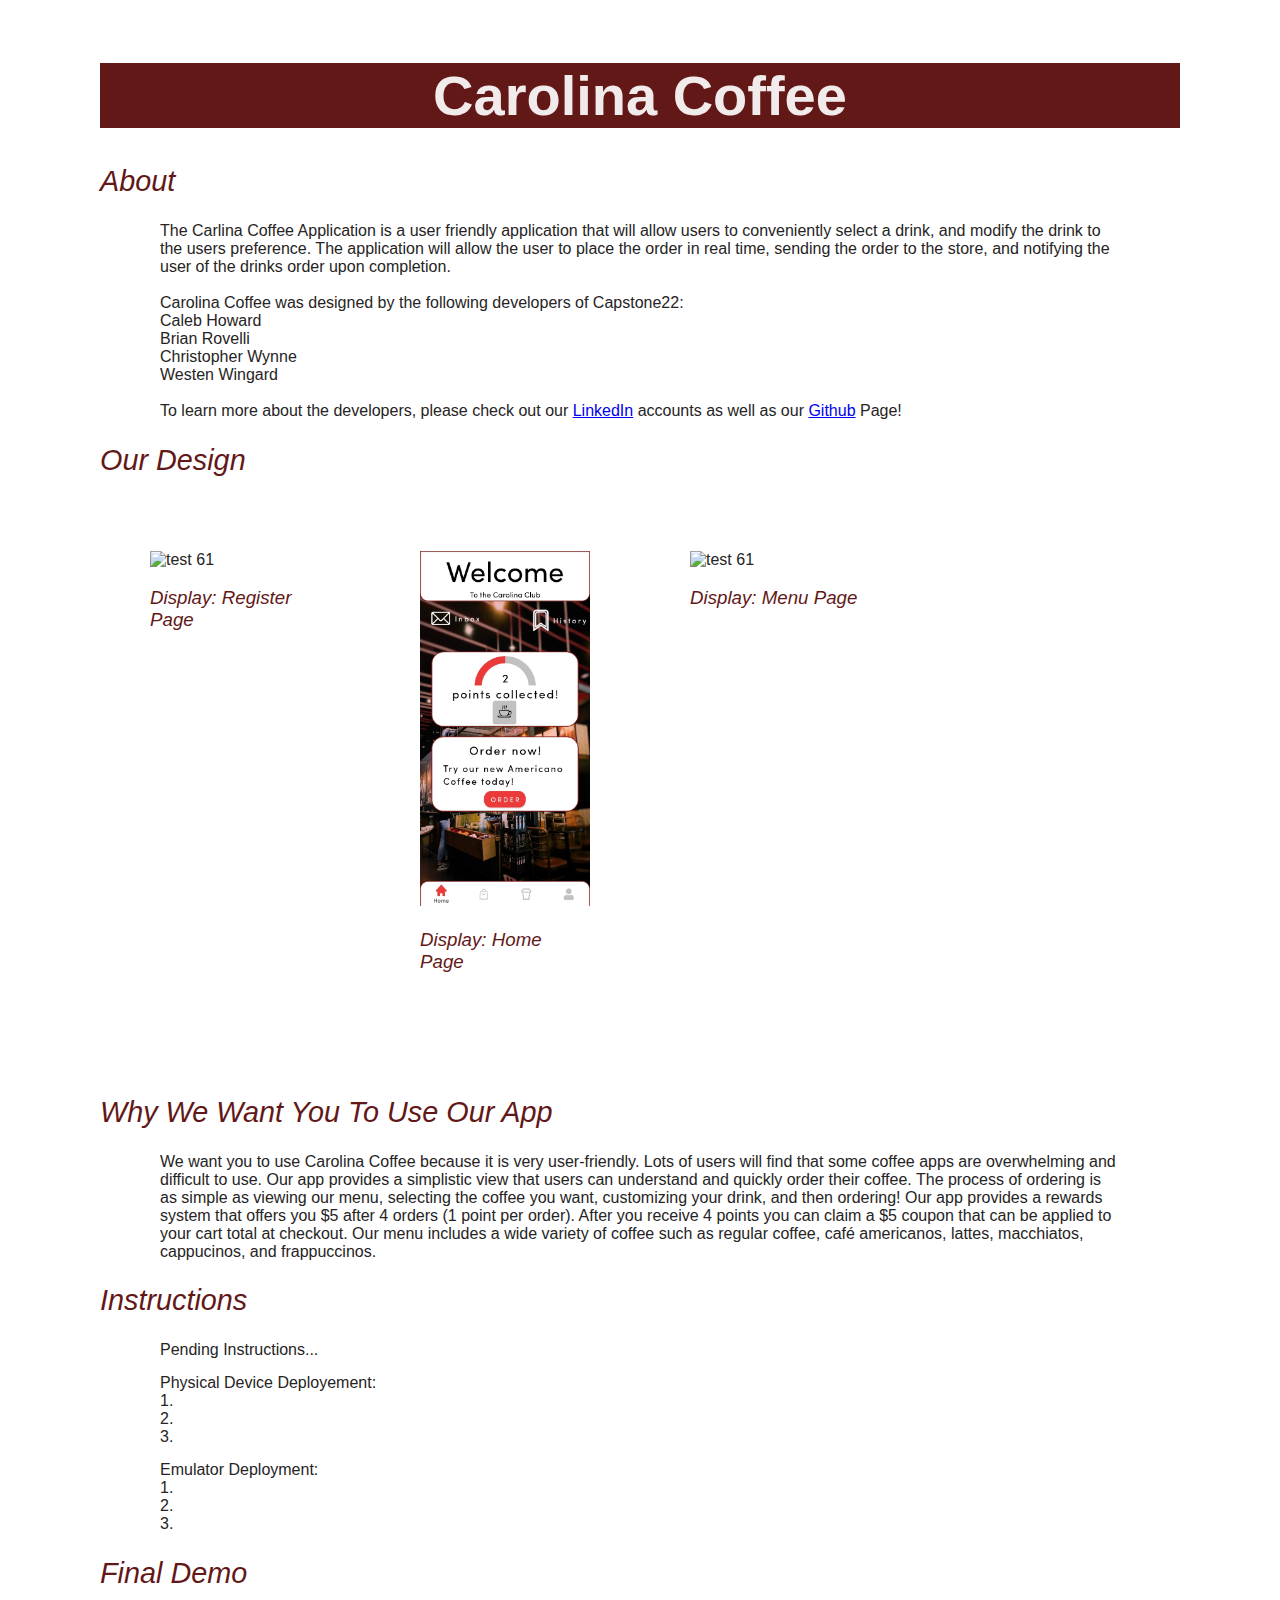
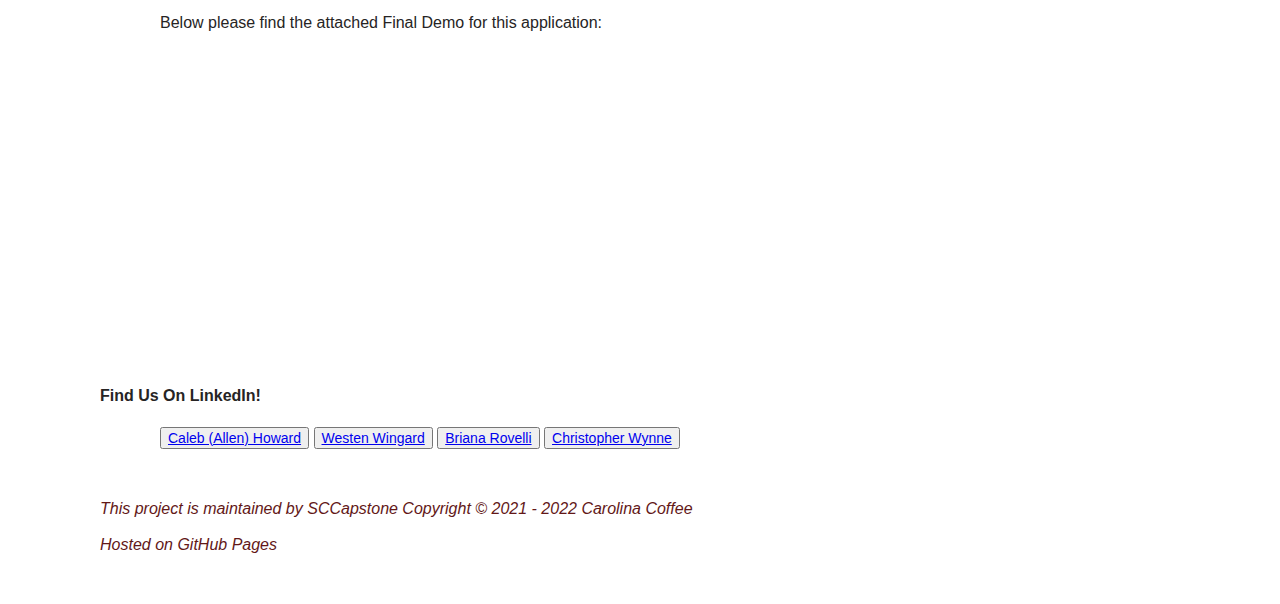
==== index.html @ 47d84219 "Update index.html" ====
﻿<!DOCTYPE html>
<html>
<head>
    <link rel="stylesheet" href="index.css">
</head>

<div class = "appHeader">
    <h1>Carolina Coffee</h1>
</div>
<h2>About</h2>
<p>
    The Carlina Coffee Application is a user friendly application that will
    allow users to conveniently select a drink, and modify the drink to the
    users preference. The application will allow the user to place the order
    in real time, sending the order to the store, and notifying the user of
    the drinks order upon completion.
<br><br>
    Carolina Coffee was designed by the following developers of Capstone22:<br>
    Caleb Howard<br>
    Brian Rovelli<br>
    Christopher Wynne<br>
    Westen Wingard
<br><br>
    To learn more about the developers, please check out our <a href="#linkedin">LinkedIn</a> 
    accounts as well as our <a href="https://github.com/SCCapstone/capstone22">Github</a> Page!
 
</p>


<h2>Our Design</h2>

    <!--
    <img src="app/src/main/res/drawable/register.jpg" alt="test 61" width="25%">
    <p>Display: Register Page</p>

    <img src="app/src/main/res/drawable/home.jpg" alt="test 61" width="25%">
    <p>Display: Home Page</p>

    <img src="app/src/main/res/drawable/menu.jpg" alt="test 61" width="25%">
    <p>Display: Menu Page</p>

    -->

    <div class="row">
        <div class="column">
            <img src="app/src/main/res/drawable/register.jpg" alt="test 61" width="100%">
            <h3>Display: Register Page</h3>
        </div>
        <div class="column">
            <img src="app/src/main/res/drawable/home.jpg" alt="test 61" width="100%">
            <h3>Display: Home Page</h3>
        </div>
        <div class="column">
            <img src="app/src/main/res/drawable/menu.jpg" alt="test 61" width="100%">
            <h3>Display: Menu Page</h3>
        </div>
      </div>

<h2>Why We Want You To Use Our App</h2>
    <p> We want you to use Carolina Coffee because it is very user-friendly. Lots of users 
        will find that some coffee apps are overwhelming and difficult to use. Our app 
        provides a simplistic view that users can understand and quickly order their coffee.
        The process of ordering is as simple as viewing our menu, selecting the coffee you 
        want, customizing your drink, and then ordering! Our app provides a rewards system 
        that offers you $5 after 4 orders (1 point per order). After you receive 4 points 
        you can claim a $5 coupon that can be applied to your cart total at checkout. 
        Our menu includes a wide variety of coffee such as regular coffee, café americanos, 
        lattes, macchiatos, cappucinos, and frappuccinos. 
    </p>


<h2>Instructions</h2>

    <p> Pending Instructions...</p>
<p> Physical Device Deployement:
    <br>1.
    <br>2.
    <br>3.
</p>

<p> Emulator Deployment:
    <br>1.
    <br>2.
    <br>3.
</p>

<h2>Final Demo</h2>
    <p>Below please find the attached Final Demo for this application:</p>

        <iframe width="560" height="315" src="https://www.youtube.com/embed/WaJEEFlrkWI" title="YouTube video player" frameborder="0" allow="accelerometer; autoplay; clipboard-write; encrypted-media; gyroscope; picture-in-picture" allowfullscreen>

    </iframe>


</div>
</div>


<h4 id="linkedin">Find Us On LinkedIn!</h4>
<div class="footer">
    <p>
        <button style="font-size:14px">
            <a href="https://www.linkedin.com/in/caleb-h-b449b8166/" target="_blank">
                Caleb (Allen) Howard<i class="linkedin-square"></i>
            </a>
        </button>
        <button style="font-size:14px">
            <a href="https://www.linkedin.com/in/westen-wingard/" target="_blank">
                Westen Wingard<i class="fa fa-linkedin-square"></i>
            </a>
        </button>
        <button style="font-size:14px">
            <a href="https://www.linkedin.com/in/briana-rovelli/" target="_blank">
                Briana Rovelli<i class="fa fa-linkedin-square"></i>
            </a>
        </button>
        <button style="font-size:14px">
            <a href="https://www.linkedin.com/in/christopher-wynne-8a7054230/" target="_blank">
                Christopher Wynne<i class="fa fa-linkedin"></i>
            </a>
        </button>
    </p>
</div>
<br><br>
<footer>
	<f1>This project is maintained by SCCapstone Copyright © 2021 - 2022 Carolina Coffee</f1>
	<br><br>
	<f1>Hosted on GitHub Pages</f1>
</footer>
</html>
---- index.css ----
@import url("https://use.typekit.net/tuo4tyt.css");

* {
  box-sizing: border-box;
}

html, body {
  font-weight: 400;
  margin: 25px 50px;
  padding: 0;
  color: #262424;
  scroll-behavior: smooth;
  font-family: sofia-pro, sans-serif;
}

h1 {
    font-weight: 700;
    font-size: 3.5rem;
    color: #f2ebeb;
    text-align: center;
}

h2 {
    font-size: 1.8rem;
    font-weight: 400;
    font-style: italic;
    color: #631818;
}

h3 {
    font-size: 100;
    font-weight: 400;
    font-style: italic;
    color: #631818;
}

f1 {
    font-size: 40;
    font-weight: 400;
    font-style: italic;
    color: #631818;
}

p {
    margin: 15px 60px;
}
.appHeader {
    width: 100%;
    background-color: #631818;
    height: 30%;
}


.column {
  float: left;
  width: 25%;
  padding: 50px;
  border-spacing: 0 15px;
  margin-right: 0px;
}

/* Clear floats after image containers */
.row::after {
  content: "";
  clear: both;
  display: table;
  border-spacing: 0 15px;
  margin-right: 50px;
}
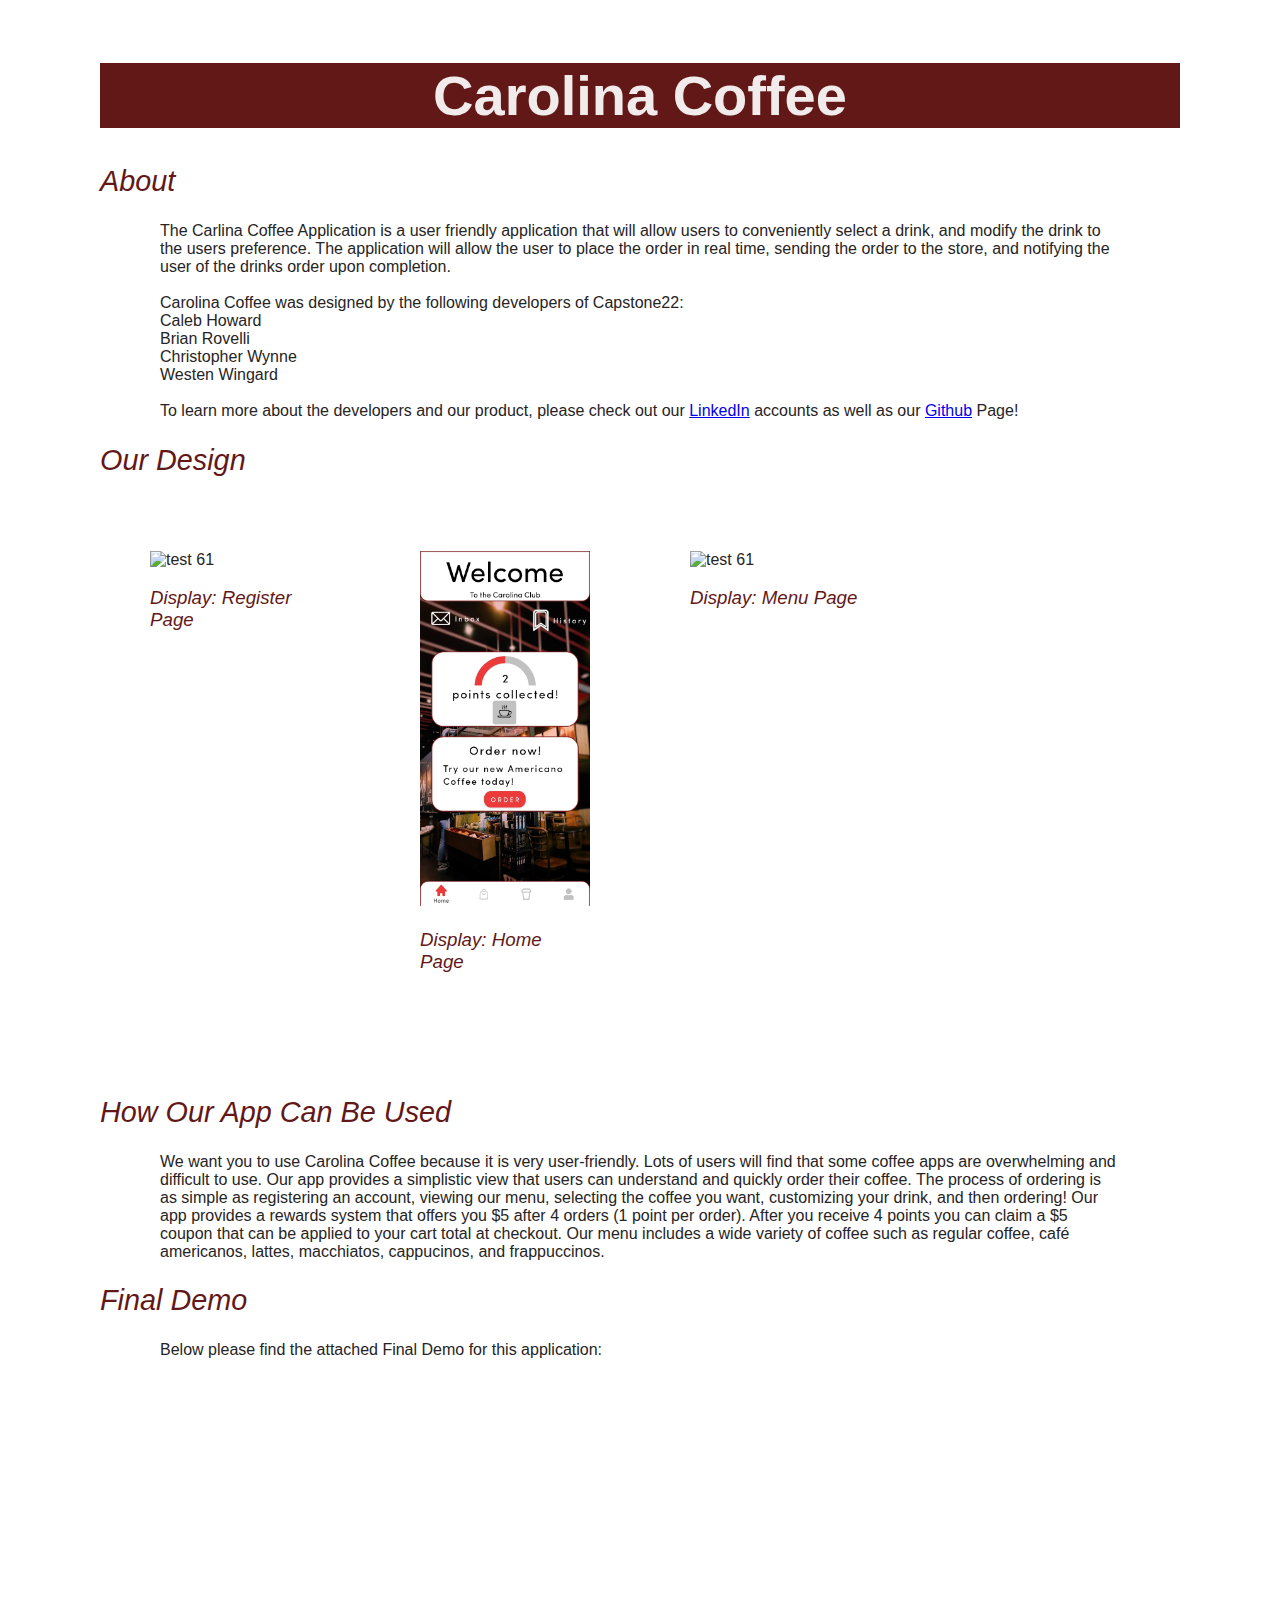
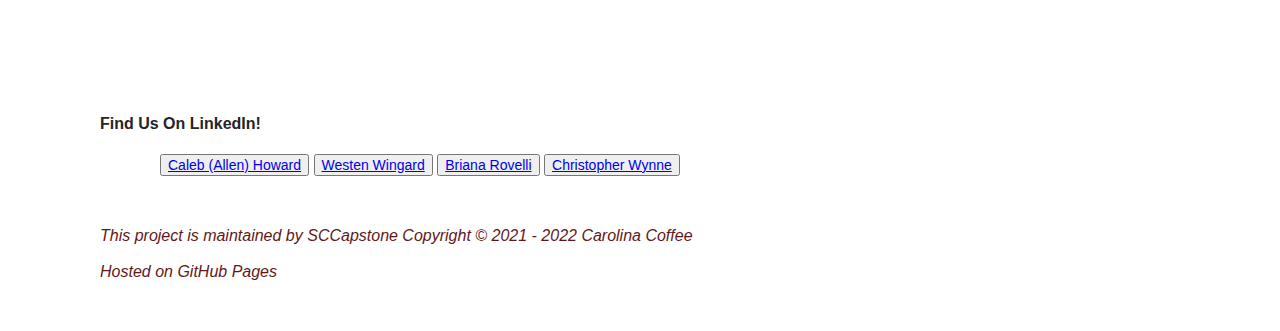
==== commit 6db7b0b0: "updating index.html" ====
--- a/index.html
+++ b/index.html
@@ -21,7 +21,7 @@
     Christopher Wynne<br>
     Westen Wingard
 <br><br>
-    To learn more about the developers, please check out our <a href="#linkedin">LinkedIn</a> 
+    To learn more about the developers and our product, please check out our <a href="#linkedin">LinkedIn</a>
     accounts as well as our <a href="https://github.com/SCCapstone/capstone22">Github</a> Page!
  
 </p>
@@ -56,11 +56,11 @@
         </div>
       </div>
 
-<h2>Why We Want You To Use Our App</h2>
+<h2>How Our App Can Be Used</h2>
     <p> We want you to use Carolina Coffee because it is very user-friendly. Lots of users 
         will find that some coffee apps are overwhelming and difficult to use. Our app 
         provides a simplistic view that users can understand and quickly order their coffee.
-        The process of ordering is as simple as viewing our menu, selecting the coffee you 
+        The process of ordering is as simple as registering an account, viewing our menu, selecting the coffee you
         want, customizing your drink, and then ordering! Our app provides a rewards system 
         that offers you $5 after 4 orders (1 point per order). After you receive 4 points 
         you can claim a $5 coupon that can be applied to your cart total at checkout. 
@@ -69,20 +69,7 @@
     </p>
 
 
-<h2>Instructions</h2>
 
-    <p> Pending Instructions...</p>
-<p> Physical Device Deployement:
-    <br>1.
-    <br>2.
-    <br>3.
-</p>
-
-<p> Emulator Deployment:
-    <br>1.
-    <br>2.
-    <br>3.
-</p>
 
 <h2>Final Demo</h2>
     <p>Below please find the attached Final Demo for this application:</p>
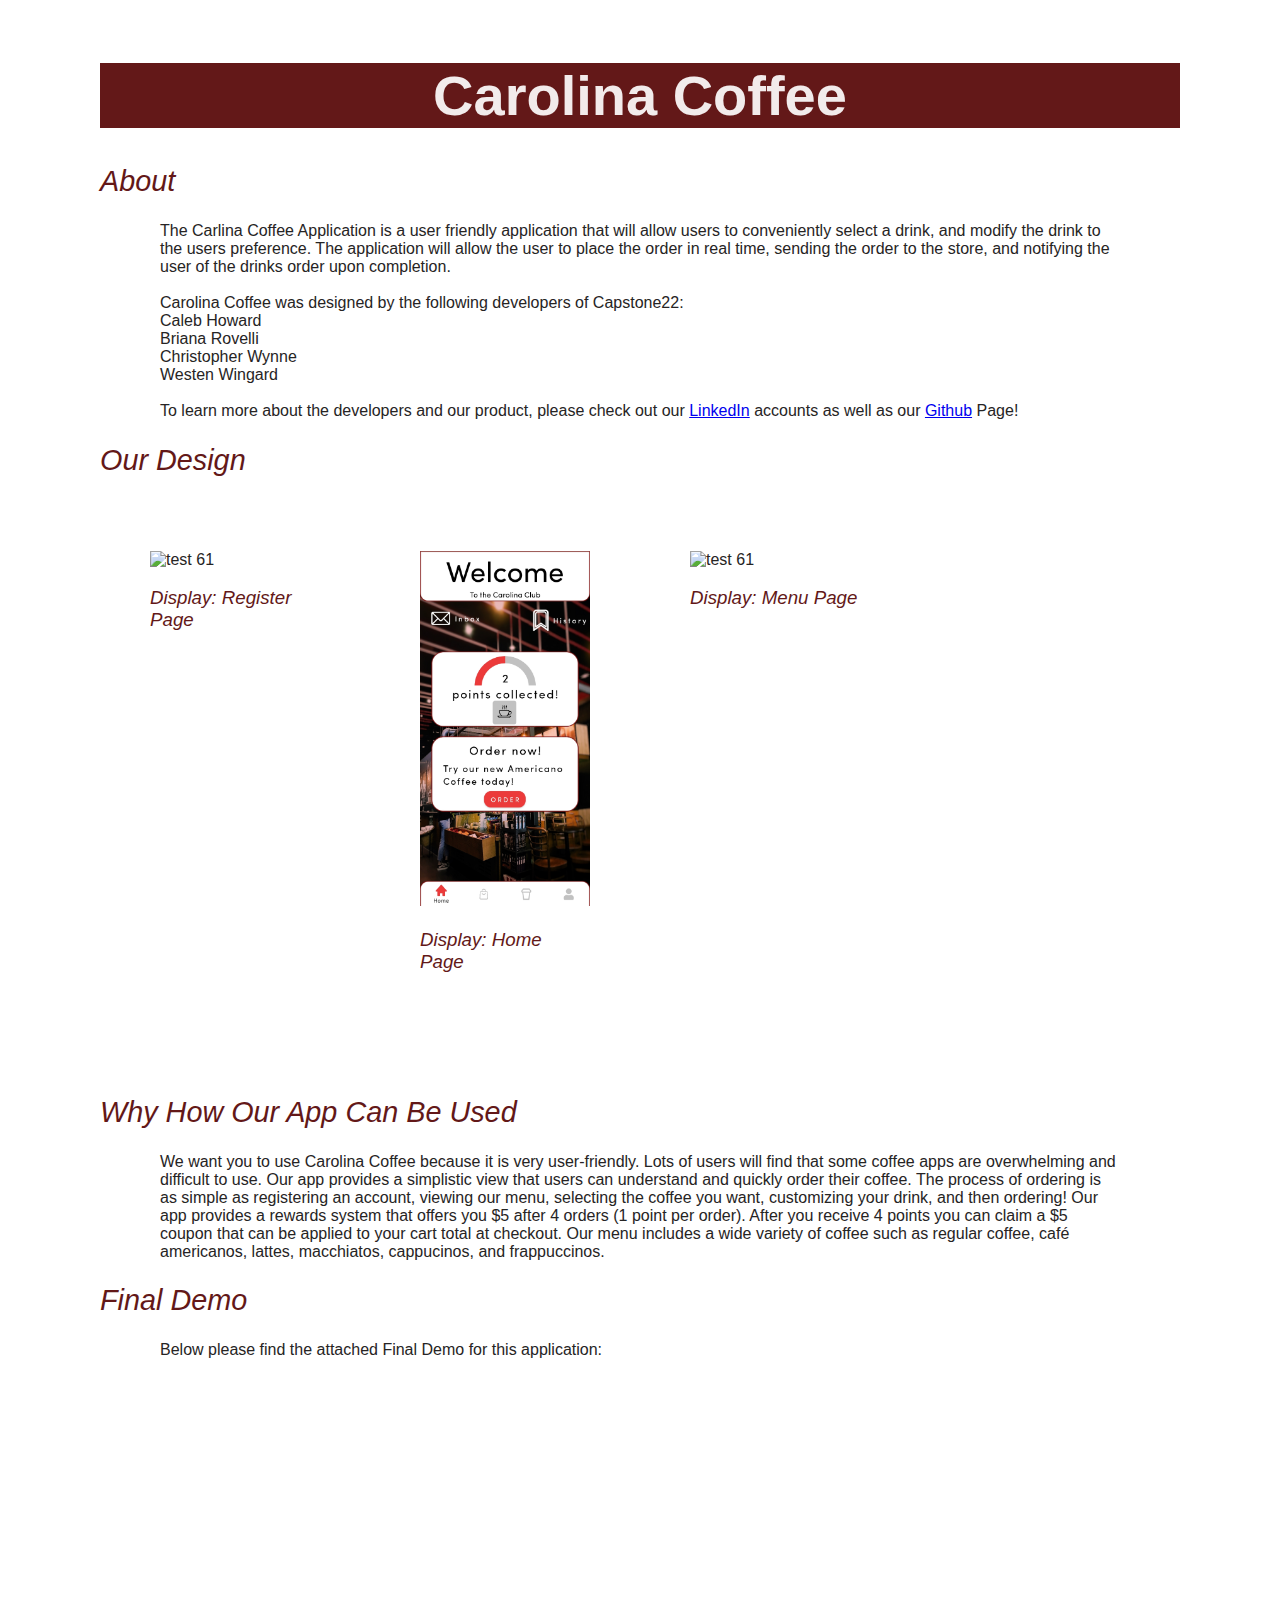
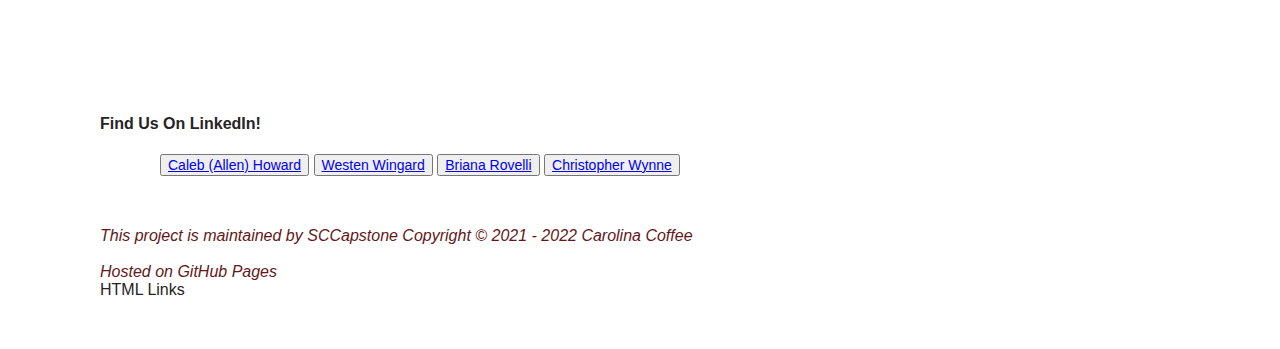
==== commit 90728f80: "attempt" ====
--- a/index.html
+++ b/index.html
@@ -17,7 +17,7 @@
 <br><br>
     Carolina Coffee was designed by the following developers of Capstone22:<br>
     Caleb Howard<br>
-    Brian Rovelli<br>
+    Briana Rovelli<br>
     Christopher Wynne<br>
     Westen Wingard
 <br><br>
@@ -56,7 +56,7 @@
         </div>
       </div>
 
-<h2>How Our App Can Be Used</h2>
+<h2>Why How Our App Can Be Used</h2>
     <p> We want you to use Carolina Coffee because it is very user-friendly. Lots of users 
         will find that some coffee apps are overwhelming and difficult to use. Our app 
         provides a simplistic view that users can understand and quickly order their coffee.
@@ -115,4 +115,8 @@
 	<f1>Hosted on GitHub Pages</f1>
 </footer>
 </html>
- 
+
+<html>
+<head>
+    <about>HTML Links</about>
+</head>
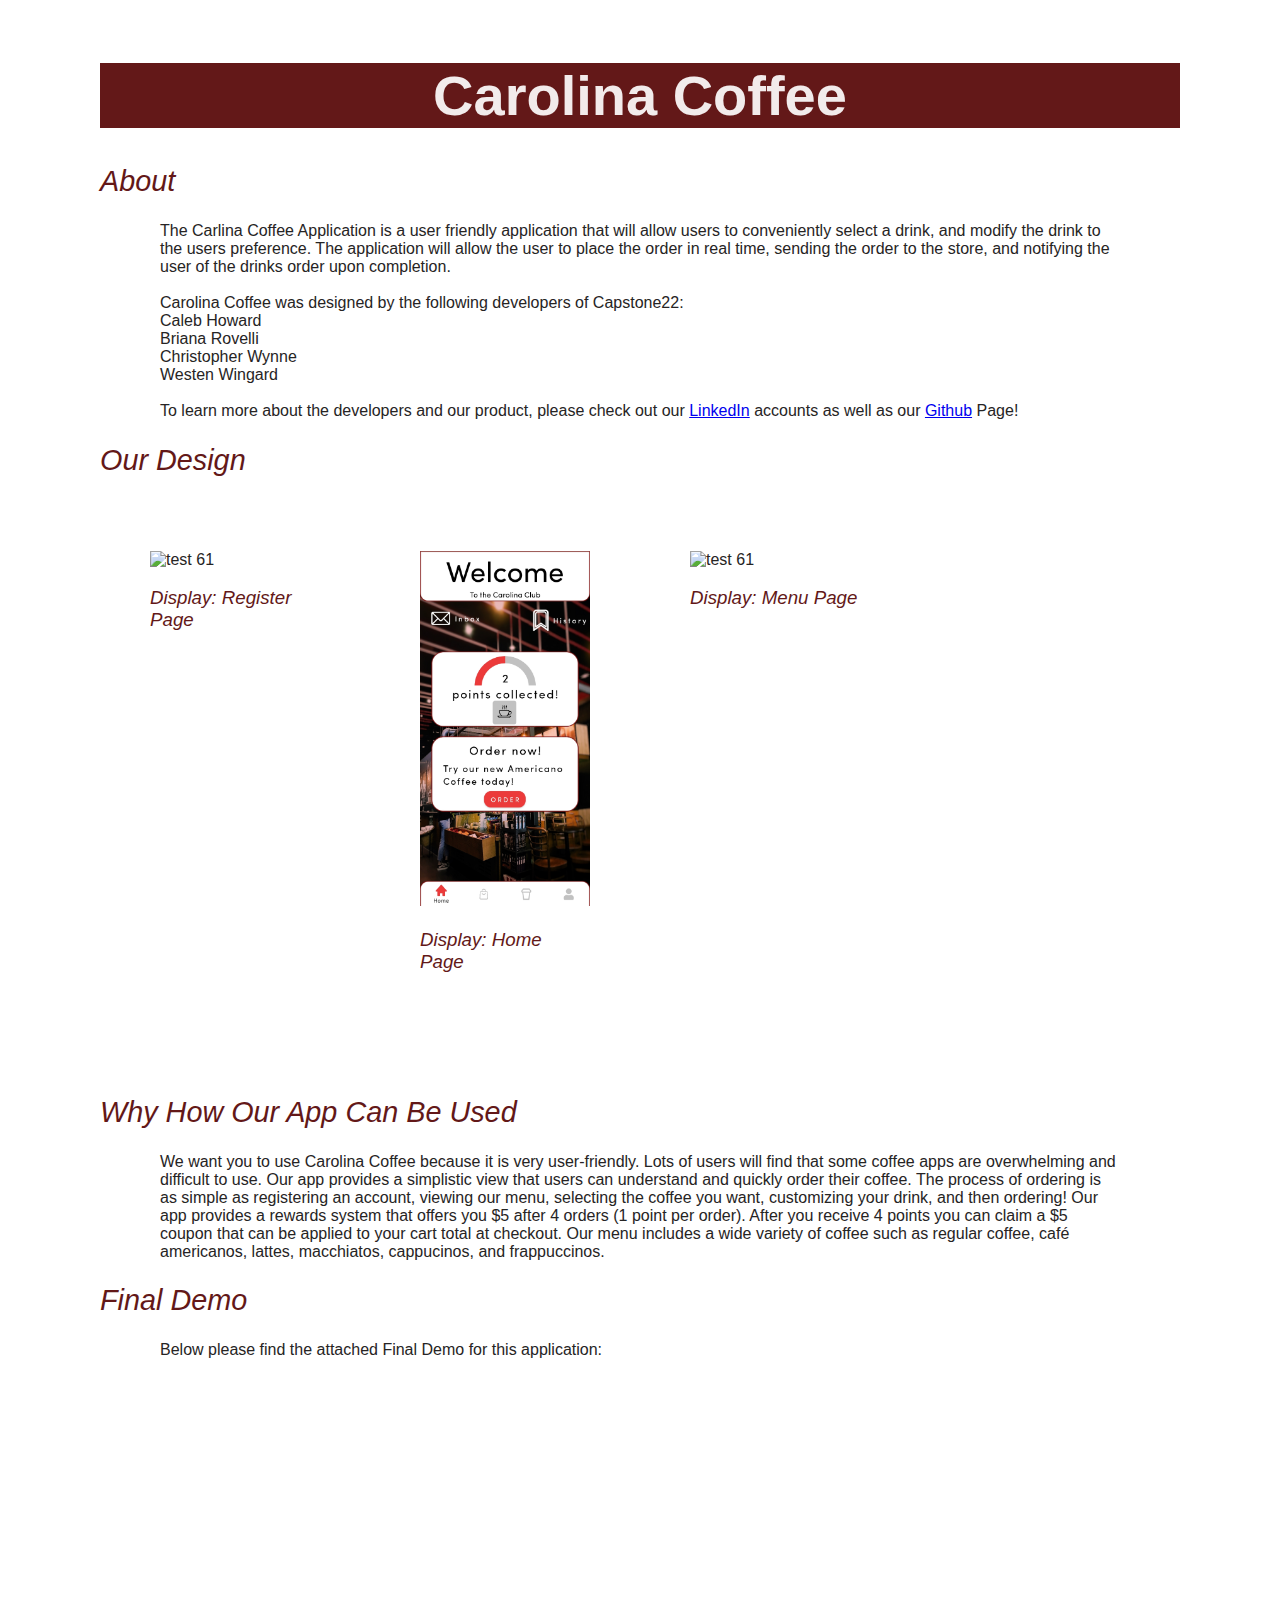
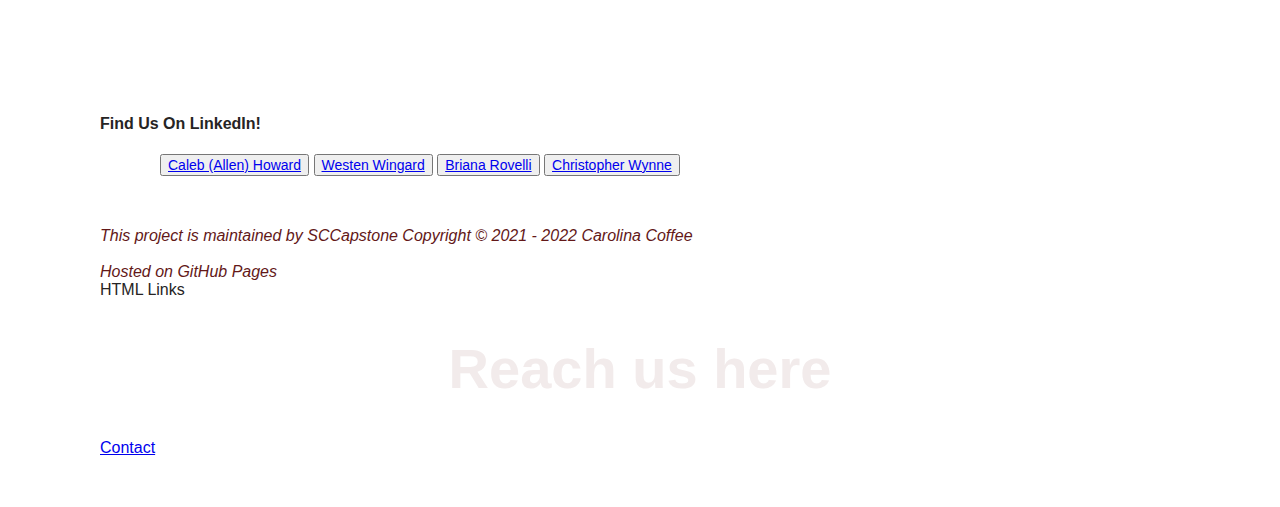
==== commit 9cb917bf: "attempt 1" ====
--- a/index.html
+++ b/index.html
@@ -120,3 +120,7 @@
 <head>
     <about>HTML Links</about>
 </head>
+<body>
+<h1>Reach us here</h1>
+<a href="about.html">Contact</a>
+</body>
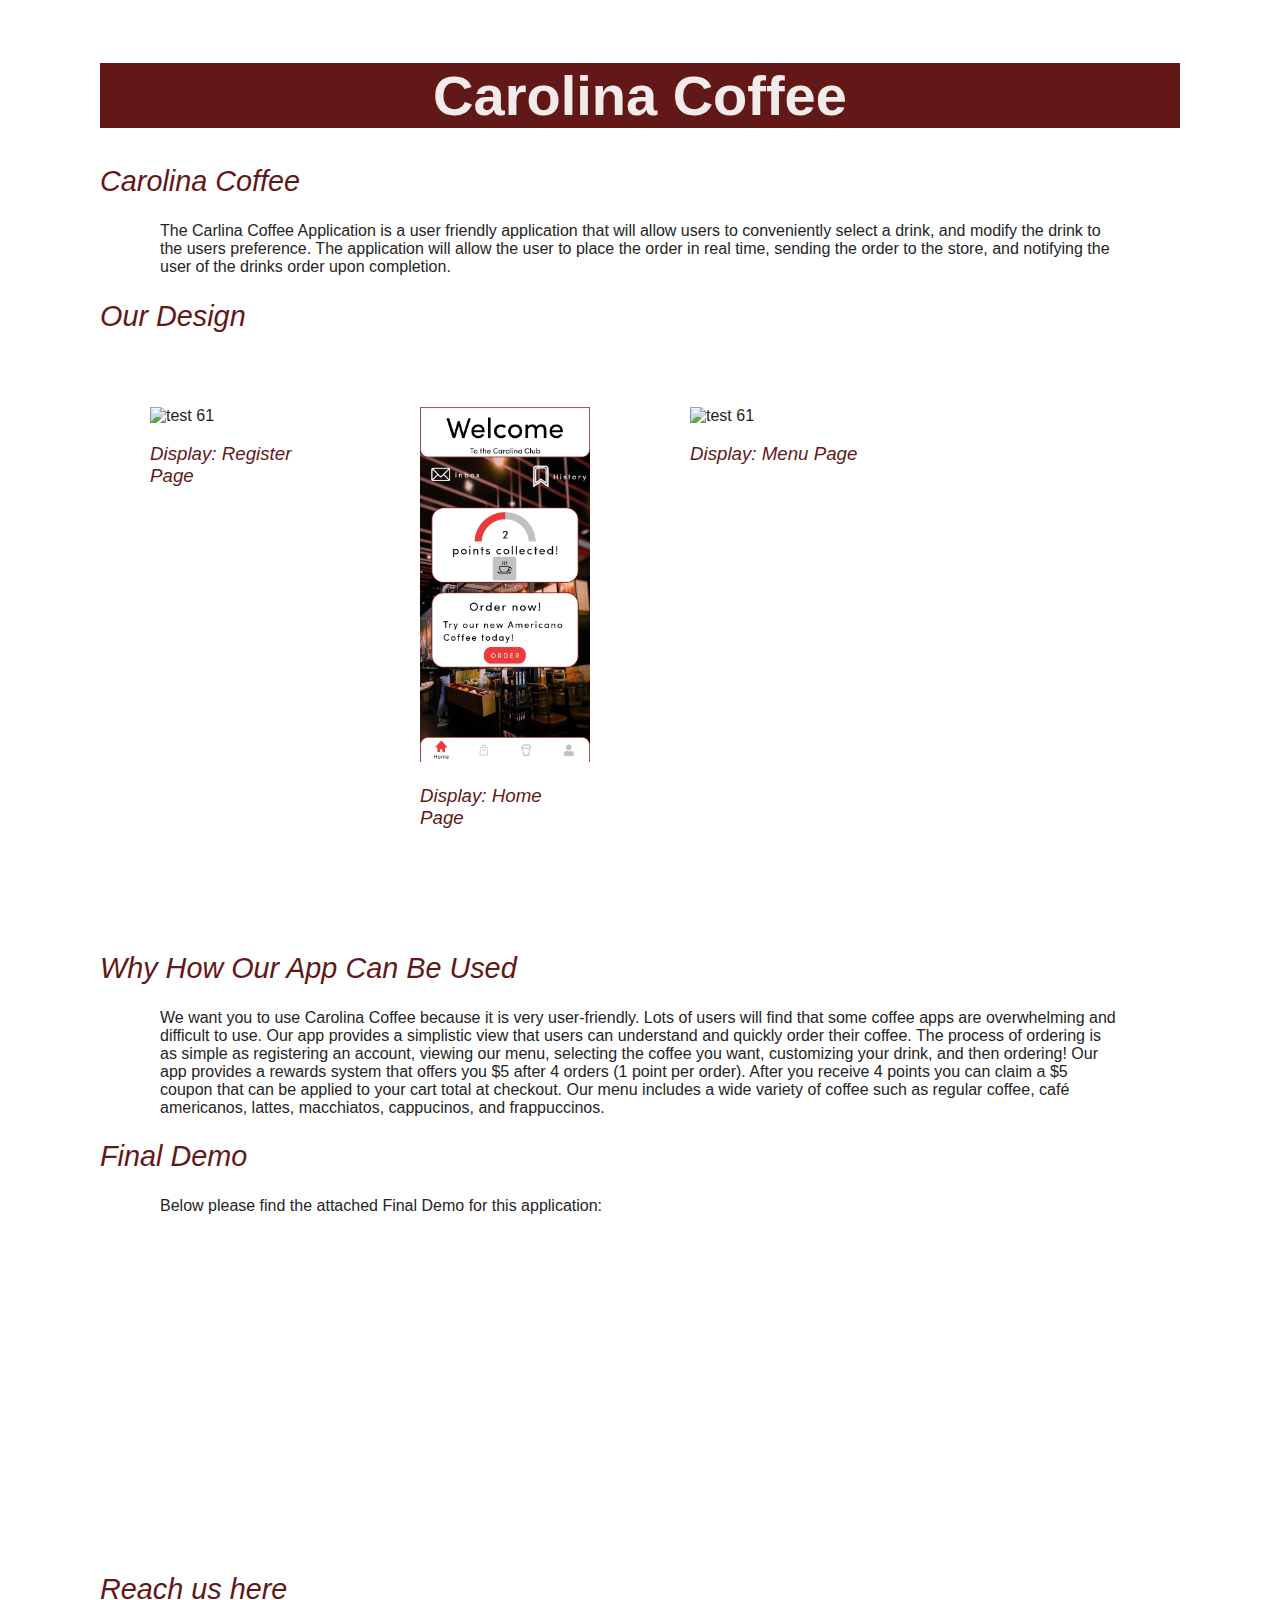
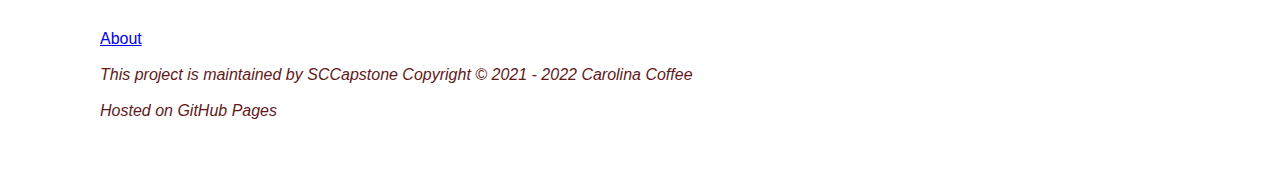
==== commit a8fcacb8: "attempt 3" ====
--- a/index.html
+++ b/index.html
@@ -7,23 +7,13 @@
 <div class = "appHeader">
     <h1>Carolina Coffee</h1>
 </div>
-<h2>About</h2>
+<h2>Carolina Coffee</h2>
 <p>
     The Carlina Coffee Application is a user friendly application that will
     allow users to conveniently select a drink, and modify the drink to the
     users preference. The application will allow the user to place the order
     in real time, sending the order to the store, and notifying the user of
     the drinks order upon completion.
-<br><br>
-    Carolina Coffee was designed by the following developers of Capstone22:<br>
-    Caleb Howard<br>
-    Briana Rovelli<br>
-    Christopher Wynne<br>
-    Westen Wingard
-<br><br>
-    To learn more about the developers and our product, please check out our <a href="#linkedin">LinkedIn</a>
-    accounts as well as our <a href="https://github.com/SCCapstone/capstone22">Github</a> Page!
- 
 </p>
 
 
@@ -82,45 +72,15 @@
 </div>
 </div>
 
-
-<h4 id="linkedin">Find Us On LinkedIn!</h4>
-<div class="footer">
-    <p>
-        <button style="font-size:14px">
-            <a href="https://www.linkedin.com/in/caleb-h-b449b8166/" target="_blank">
-                Caleb (Allen) Howard<i class="linkedin-square"></i>
-            </a>
-        </button>
-        <button style="font-size:14px">
-            <a href="https://www.linkedin.com/in/westen-wingard/" target="_blank">
-                Westen Wingard<i class="fa fa-linkedin-square"></i>
-            </a>
-        </button>
-        <button style="font-size:14px">
-            <a href="https://www.linkedin.com/in/briana-rovelli/" target="_blank">
-                Briana Rovelli<i class="fa fa-linkedin-square"></i>
-            </a>
-        </button>
-        <button style="font-size:14px">
-            <a href="https://www.linkedin.com/in/christopher-wynne-8a7054230/" target="_blank">
-                Christopher Wynne<i class="fa fa-linkedin"></i>
-            </a>
-        </button>
-    </p>
-</div>
+<body>
+<h2>Reach us here</h2>
+<a href="about.html">About</a>
+</body>
 <br><br>
 <footer>
-	<f1>This project is maintained by SCCapstone Copyright © 2021 - 2022 Carolina Coffee</f1>
-	<br><br>
-	<f1>Hosted on GitHub Pages</f1>
+    <f1>This project is maintained by SCCapstone Copyright © 2021 - 2022 Carolina Coffee</f1>
+    <br><br>
+    <f1>Hosted on GitHub Pages</f1>
 </footer>
-</html>
 
-<html>
-<head>
-    <about>HTML Links</about>
-</head>
-<body>
-<h1>Reach us here</h1>
-<a href="about.html">Contact</a>
-</body>
+</html>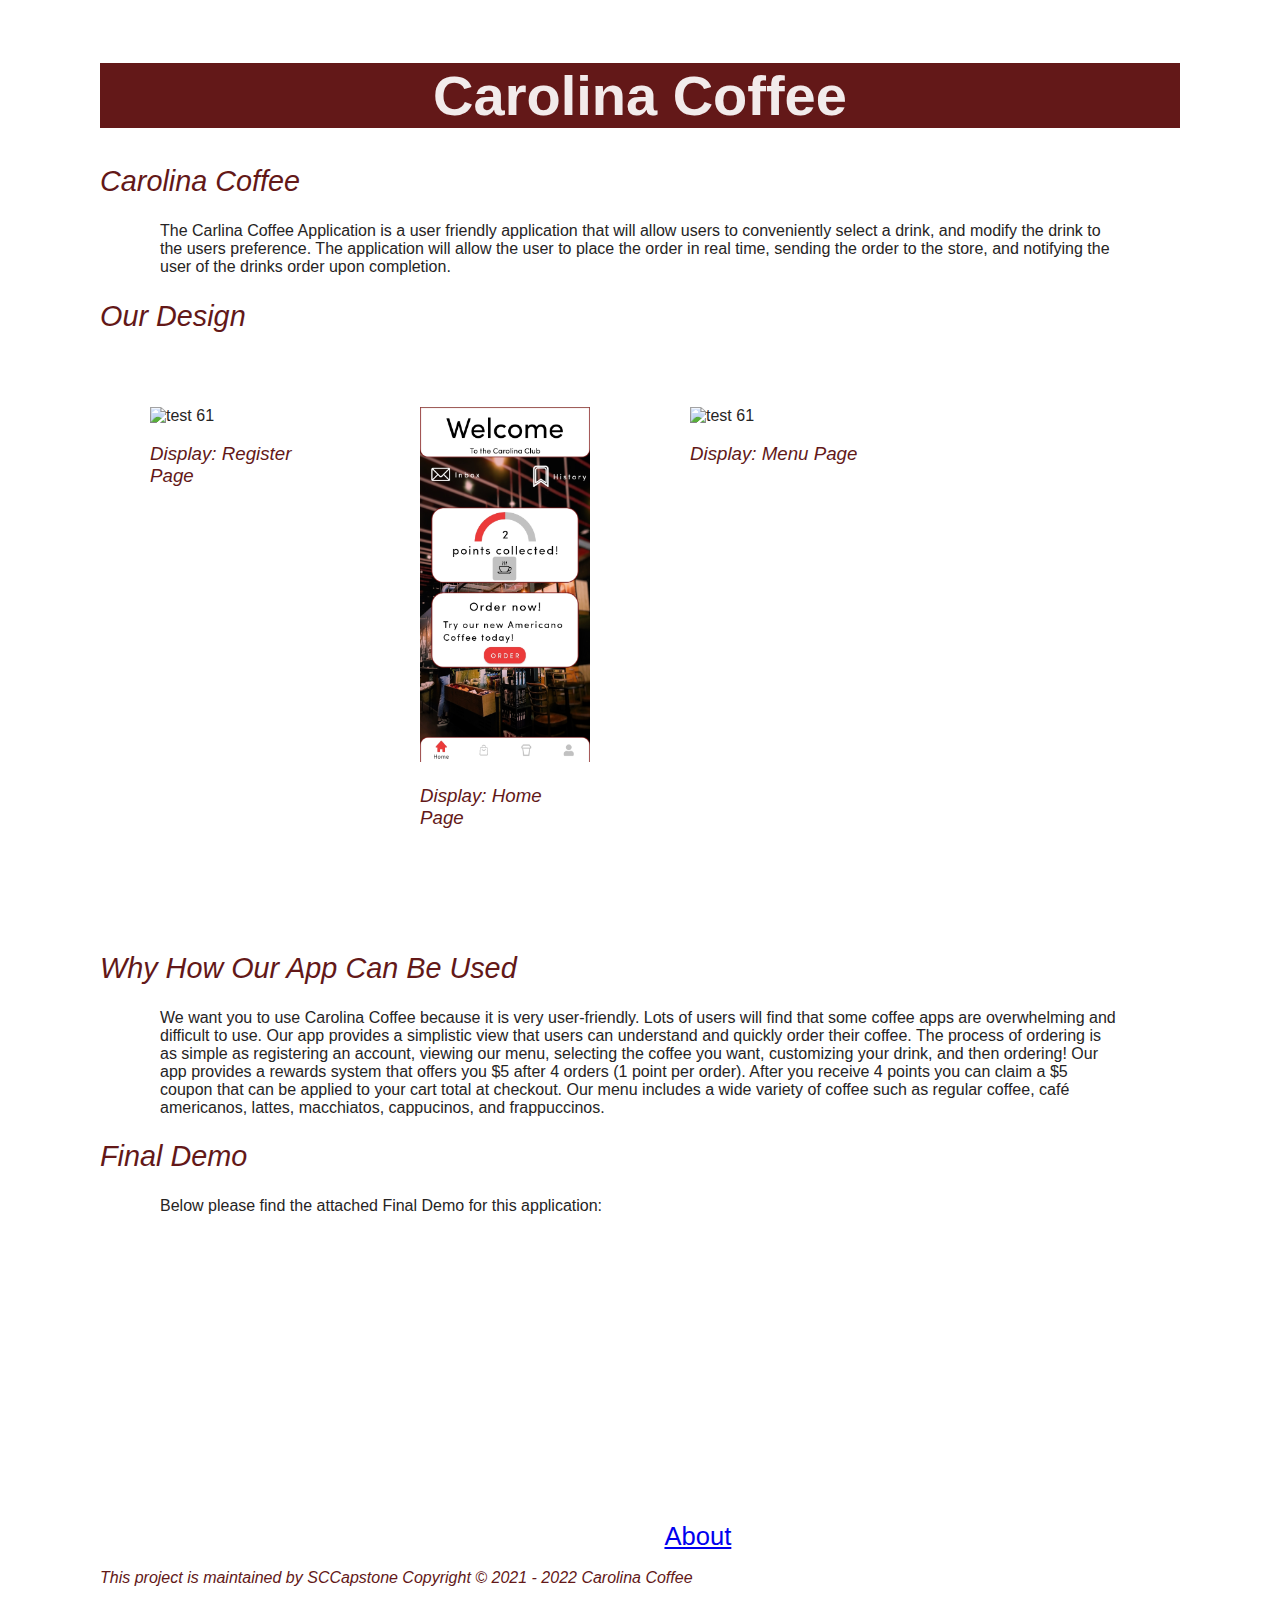
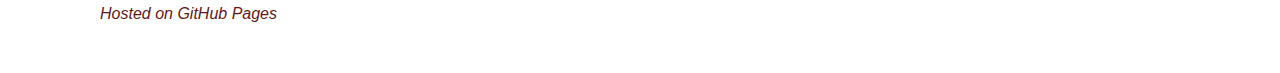
==== commit ab6e0123: "attempt 7" ====
--- a/index.html
+++ b/index.html
@@ -73,7 +73,7 @@
 </div>
 
 <body>
-<h2>Reach us here</h2>
+
 <a href="about.html">About</a>
 </body>
 <br><br>
--- a/index.css
+++ b/index.css
@@ -67,3 +67,7 @@
   border-spacing: 0 15px;
   margin-right: 50px;
 }
+
+a {
+    font-size: 1.6rem;
+}
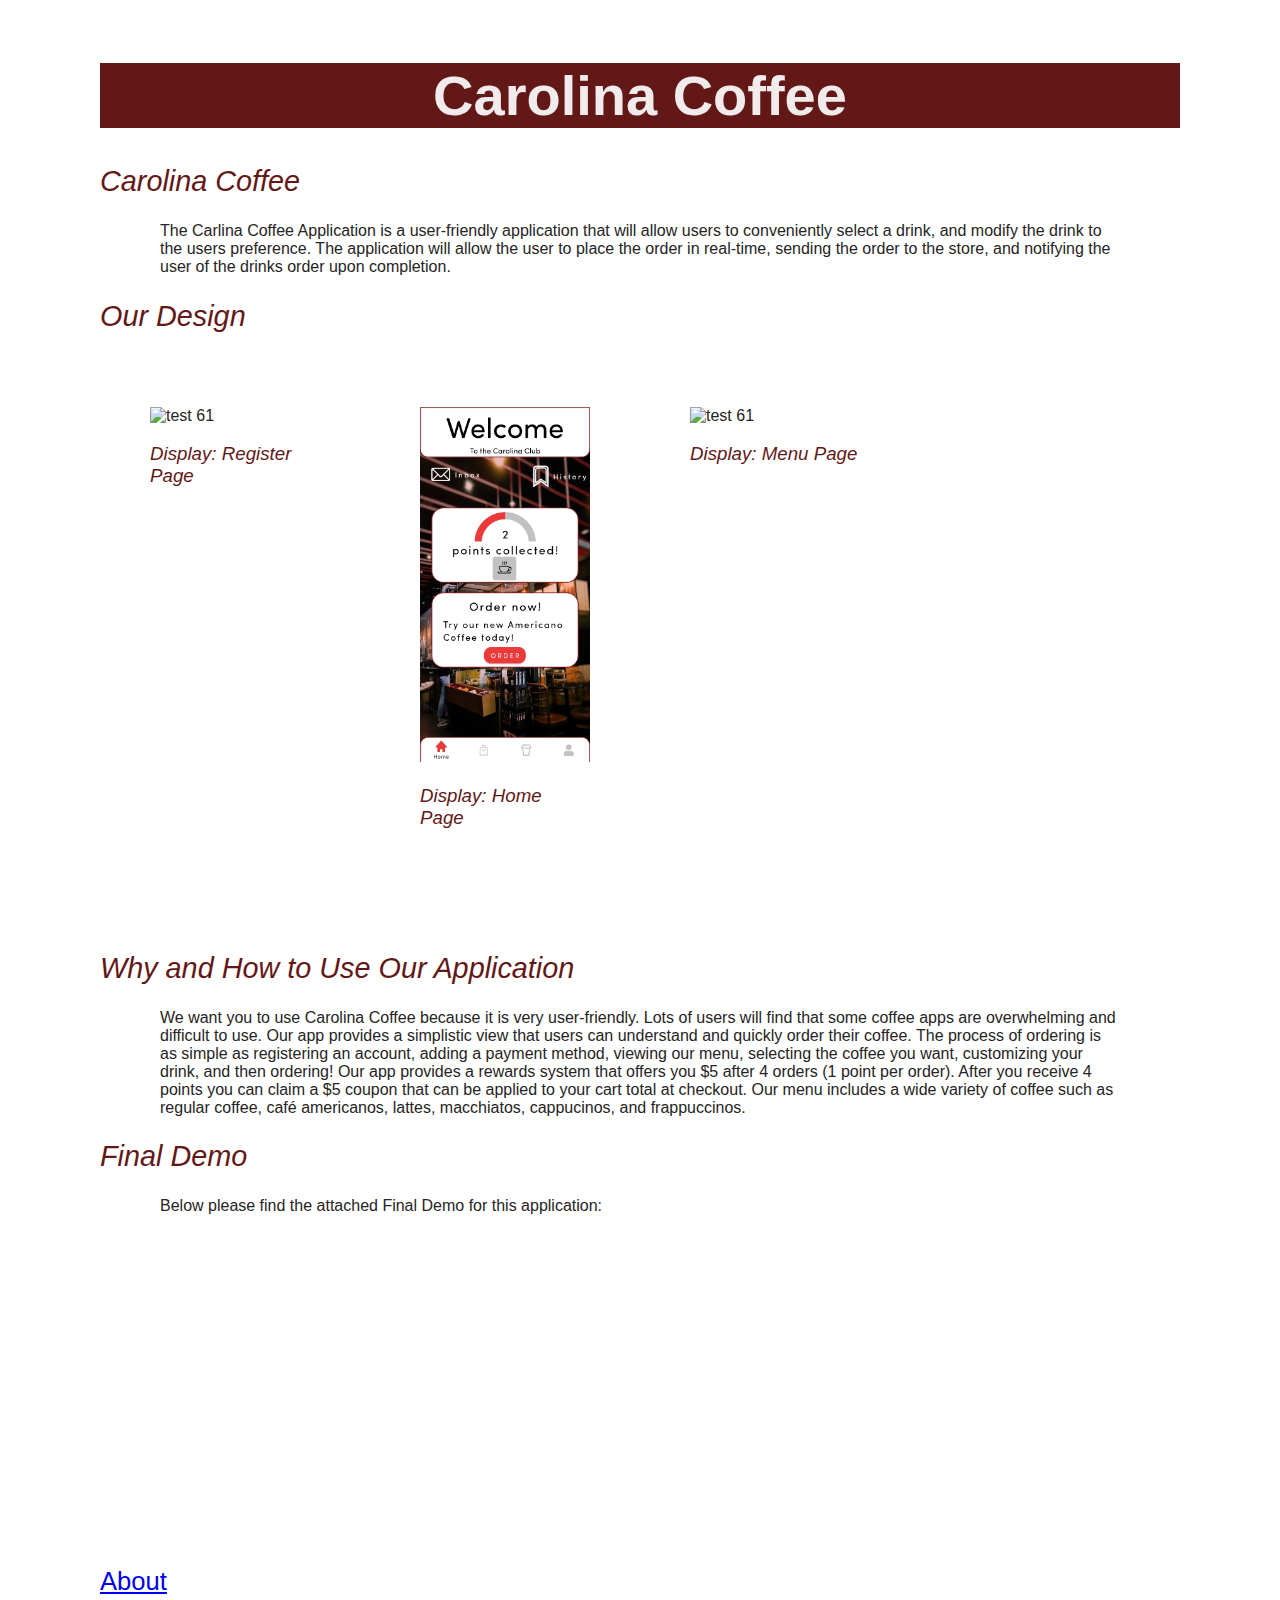
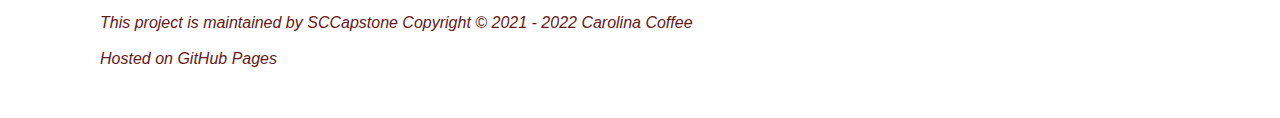
==== commit 1e9e8ba6: "Uploading final demo to website 2" ====
--- a/index.html
+++ b/index.html
@@ -9,10 +9,10 @@
 </div>
 <h2>Carolina Coffee</h2>
 <p>
-    The Carlina Coffee Application is a user friendly application that will
+    The Carlina Coffee Application is a user-friendly application that will
     allow users to conveniently select a drink, and modify the drink to the
     users preference. The application will allow the user to place the order
-    in real time, sending the order to the store, and notifying the user of
+    in real-time, sending the order to the store, and notifying the user of
     the drinks order upon completion.
 </p>
 
@@ -46,11 +46,11 @@
         </div>
       </div>
 
-<h2>Why How Our App Can Be Used</h2>
+<h2>Why and How to Use Our Application</h2>
     <p> We want you to use Carolina Coffee because it is very user-friendly. Lots of users 
         will find that some coffee apps are overwhelming and difficult to use. Our app 
         provides a simplistic view that users can understand and quickly order their coffee.
-        The process of ordering is as simple as registering an account, viewing our menu, selecting the coffee you
+        The process of ordering is as simple as registering an account, adding a payment method, viewing our menu, selecting the coffee you
         want, customizing your drink, and then ordering! Our app provides a rewards system 
         that offers you $5 after 4 orders (1 point per order). After you receive 4 points 
         you can claim a $5 coupon that can be applied to your cart total at checkout. 
@@ -64,16 +64,18 @@
 <h2>Final Demo</h2>
     <p>Below please find the attached Final Demo for this application:</p>
 
-        <iframe width="560" height="315" src="https://www.youtube.com/embed/WaJEEFlrkWI" title="YouTube video player" frameborder="0" allow="accelerometer; autoplay; clipboard-write; encrypted-media; gyroscope; picture-in-picture" allowfullscreen>
+<iframe width="560" height="315" src="https://www.youtube.com/embed/DX-sUen5QUY" title="YouTube video player" frameborder="0" allow="accelerometer; autoplay; clipboard-write; encrypted-media; gyroscope; picture-in-picture" allowfullscreen>
 
-    </iframe>
+
+</iframe>
+
 
 
 </div>
 </div>
 
 <body>
-
+<br><br>
 <a href="about.html">About</a>
 </body>
 <br><br>
--- a/index.css
+++ b/index.css
@@ -71,3 +71,7 @@
 a {
     font-size: 1.6rem;
 }
+
+.smallLink {
+font-size: 1rem;
+}
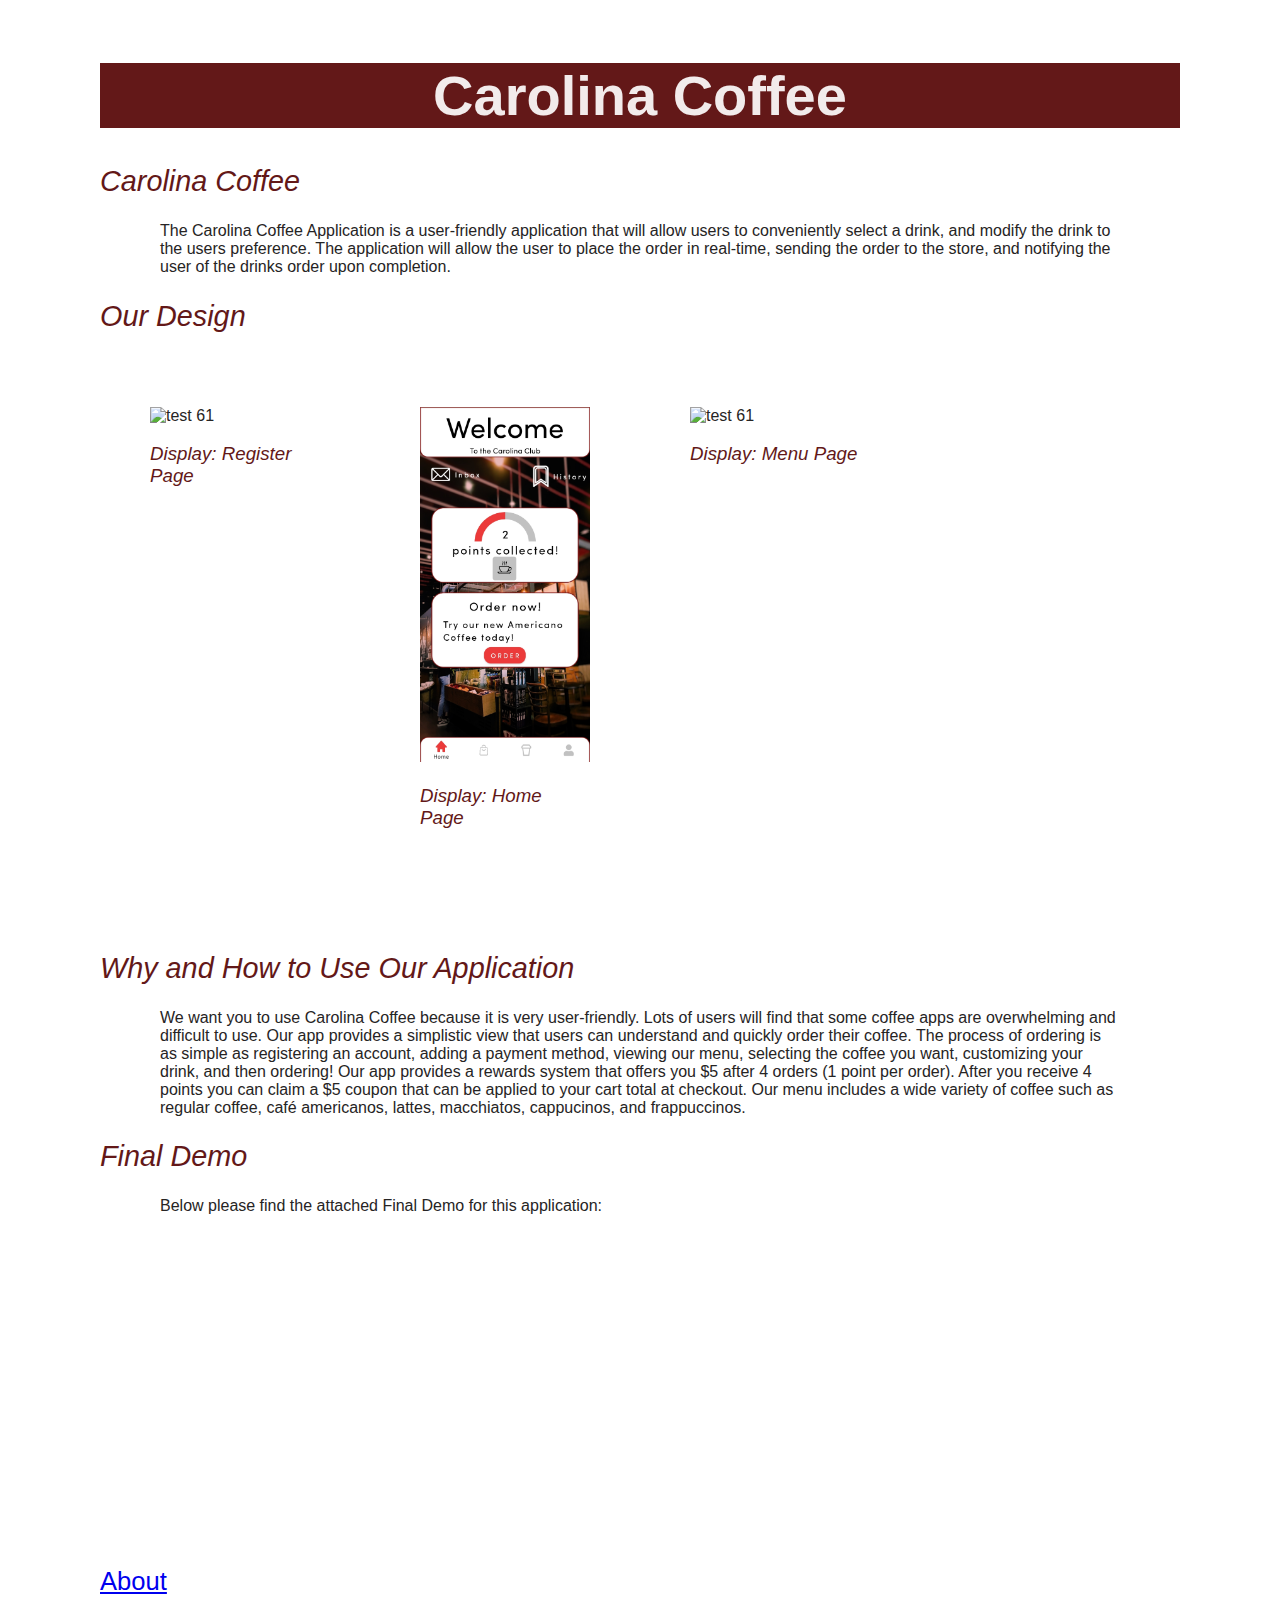
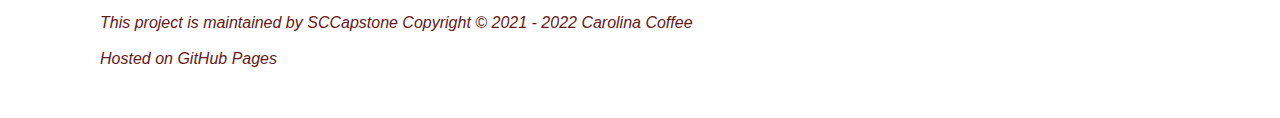
==== commit b85d5125: "Update index.html" ====
--- a/index.html
+++ b/index.html
@@ -9,7 +9,7 @@
 </div>
 <h2>Carolina Coffee</h2>
 <p>
-    The Carlina Coffee Application is a user-friendly application that will
+    The Carolina Coffee Application is a user-friendly application that will
     allow users to conveniently select a drink, and modify the drink to the
     users preference. The application will allow the user to place the order
     in real-time, sending the order to the store, and notifying the user of
@@ -85,4 +85,4 @@
     <f1>Hosted on GitHub Pages</f1>
 </footer>
 
-</html>+</html>
